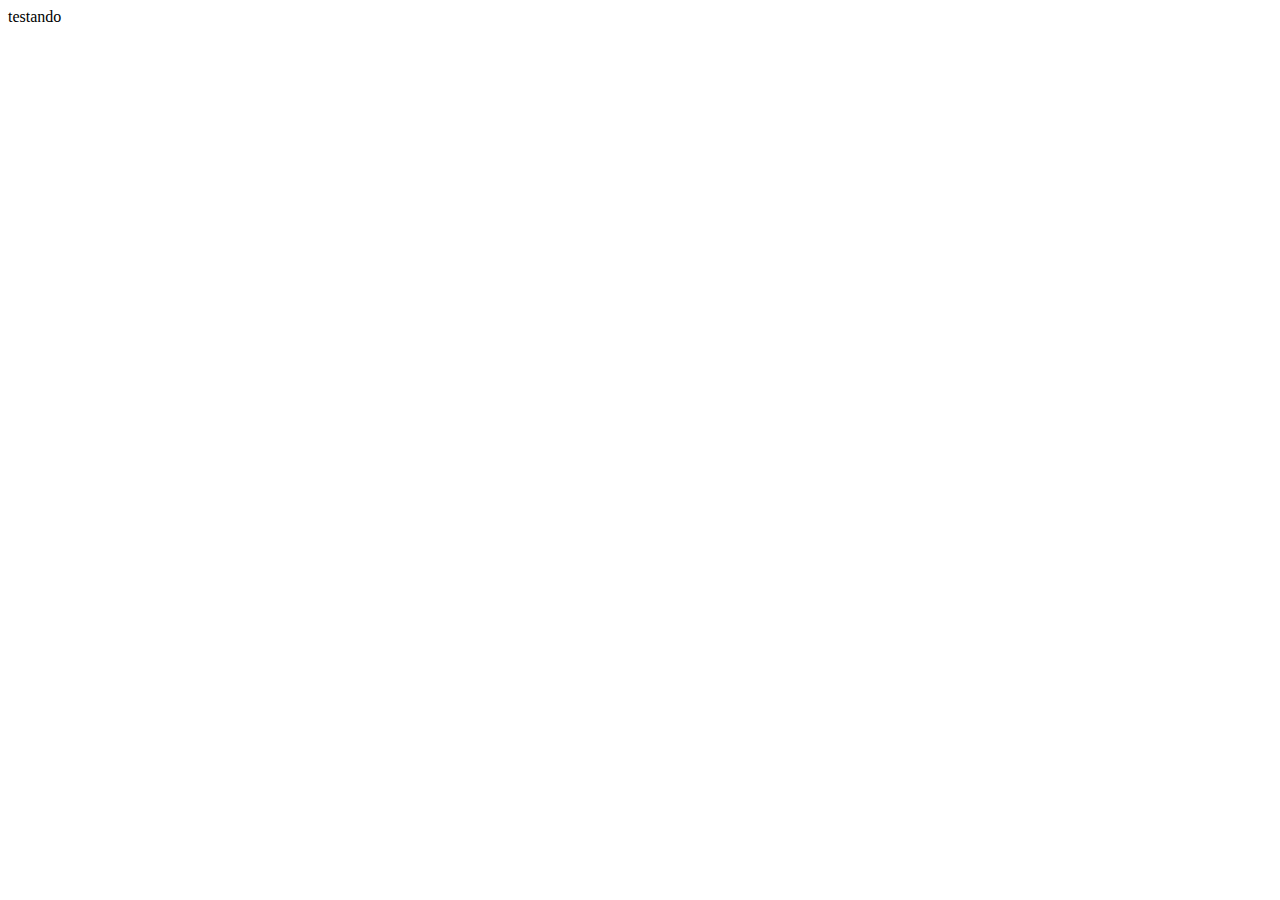
==== array/index.html @ b3d7fa0d "Update curso" ====
<!DOCTYPE html>
<html lang="en">
<head>
  <meta charset="UTF-8">
  <meta http-equiv="X-UA-Compatible" content="IE=edge">
  <meta name="viewport" content="width=device-width, initial-scale=1.0">
  <title>Arrays e loops</title>
</head>
<body>
  testando
</body>
<!-- <script src="objetos.js"></script> -->
<script src="exe001.js"></script>
</html>
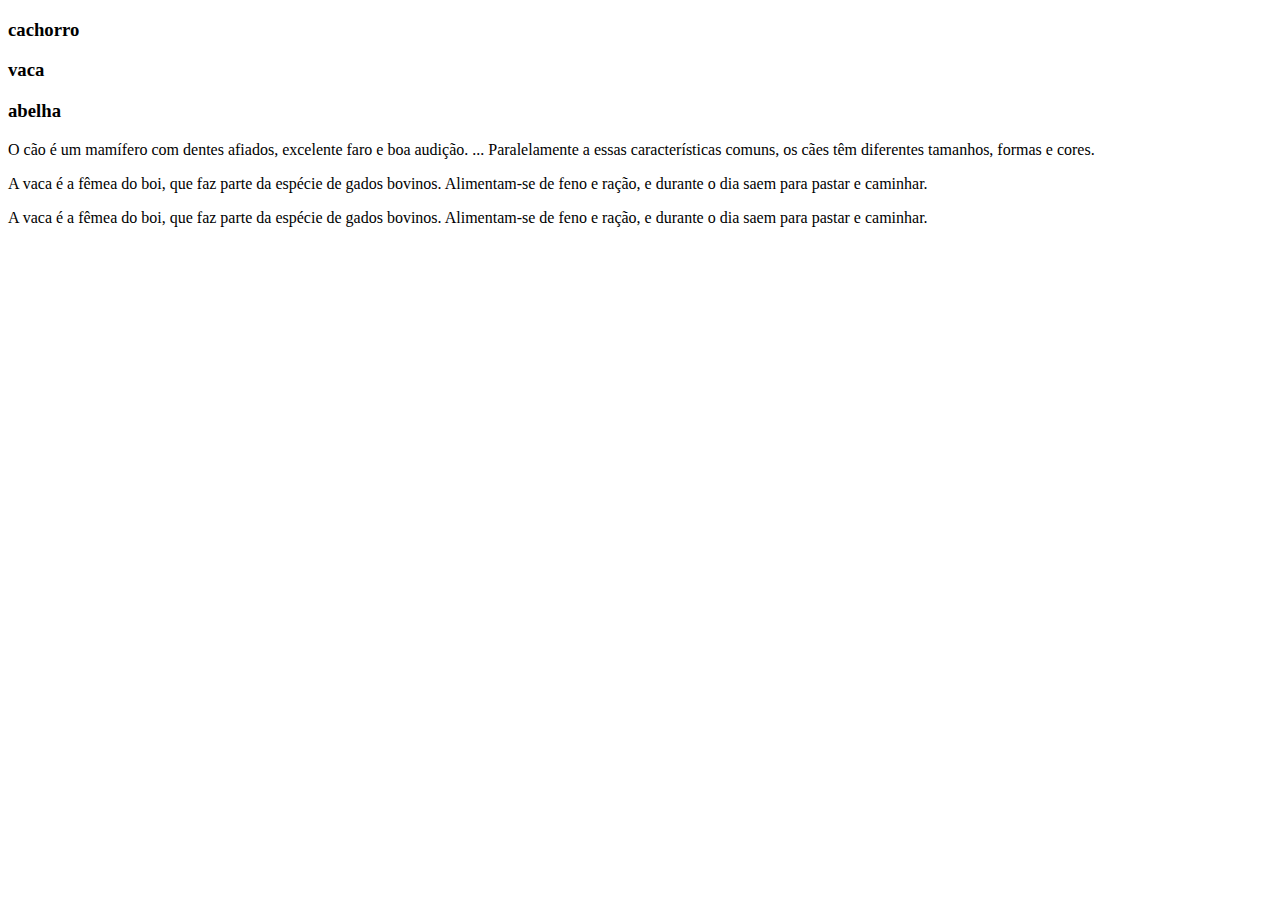
==== commit fbe80c14: "Update" ====
--- a/array/index.html
+++ b/array/index.html
@@ -4,11 +4,28 @@
   <meta charset="UTF-8">
   <meta http-equiv="X-UA-Compatible" content="IE=edge">
   <meta name="viewport" content="width=device-width, initial-scale=1.0">
-  <title>Arrays e loops</title>
+  <link rel="stylesheet" href="style.css">
+  <title>Ternario</title>
 </head>
 <body>
-  testando
+  <section class="content">
+    <div class="animalbtn">
+      <h3 class="cahorro">cachorro</h3>
+      <h3 class="vaca">vaca</h3>
+      <h3 class="abelha">abelha</h3>
+    </div>
+
+    <div class="animaldesc">
+      <p class="ativo">O cão é um mamífero com dentes afiados, excelente faro e boa audição. ... Paralelamente a essas características comuns, os cães têm diferentes tamanhos, formas e cores.</p>
+  
+      <p>A vaca é a fêmea do boi, que faz parte da espécie de gados bovinos. Alimentam-se de feno e ração, e durante o dia saem para pastar e caminhar.</p>
+    
+      <p>A vaca é a fêmea do boi, que faz parte da espécie de gados bovinos. Alimentam-se de feno e ração, e durante o dia saem para pastar e caminhar.</p>
+
+    </div>
+  </section>
 </body>
+
 <!-- <script src="objetos.js"></script> -->
 <script src="exe001.js"></script>
 </html>